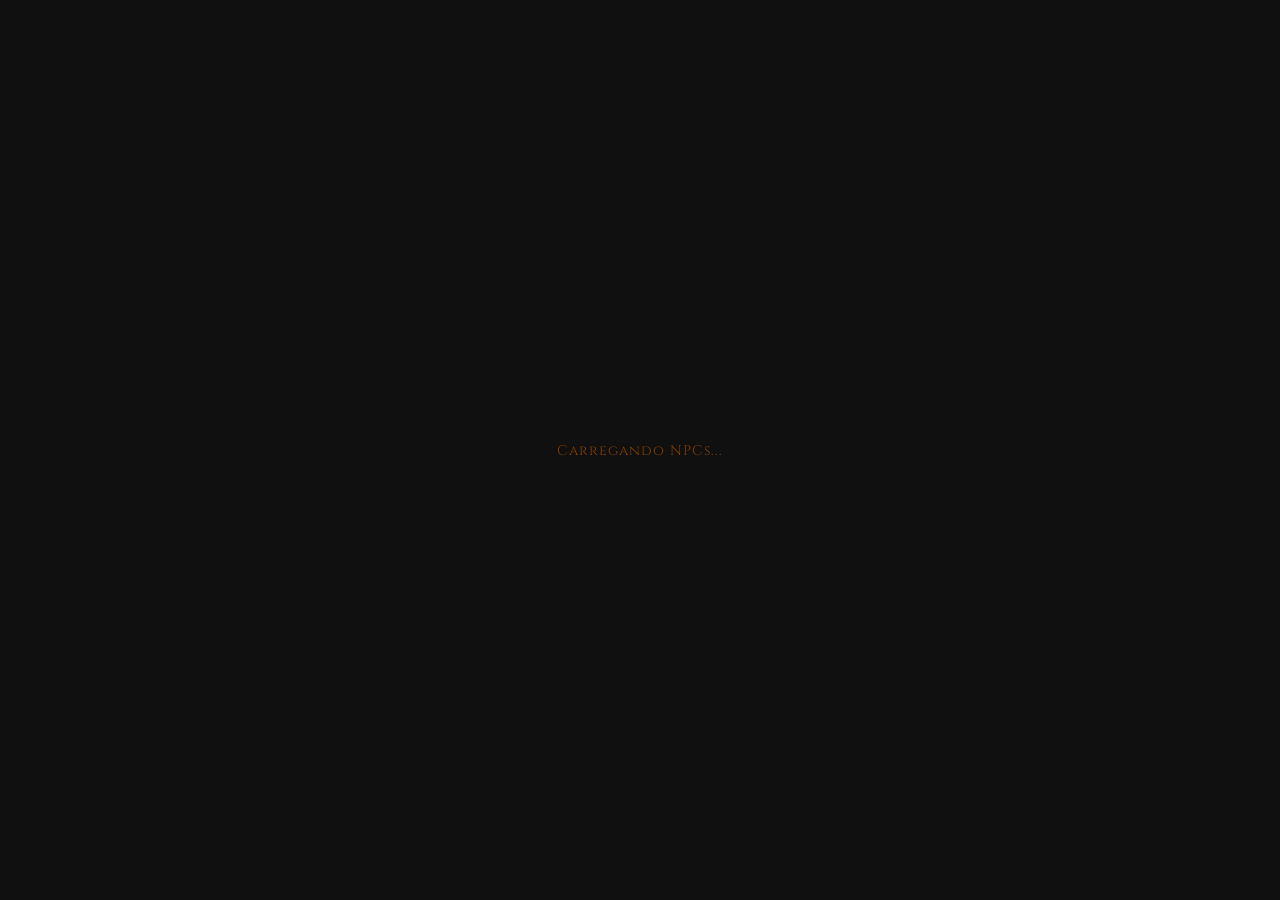
==== npcs.html @ df0799cd "Update npcs.html" ====
<!DOCTYPE html>
<html lang="pt-BR">
<head>
<meta charset="UTF-8">
<meta name="viewport" content="width=device-width, initial-scale=1.0">
<title>NPCs — RPG</title>
<link rel="preconnect" href="https://fonts.googleapis.com">
<link href="https://fonts.googleapis.com/css2?family=Cinzel:wght@400;600&family=Crimson+Text:ital,wght@0,400;0,600;1,400&display=swap" rel="stylesheet">
<style>
  *, *::before, *::after { box-sizing: border-box; margin: 0; padding: 0; }
  :root {
    --bg: #101010; --bg2: #150f0c; --bg3: #16110b;
    --border: #382c20; --border2: #683603;
    --gold: #180c09; --gold2: #351d12; --gold-dim: #803f03;
    --text: #ffffff; --text2: #804019; --text3: #ffffff;
    --red: #8b4b20; --red2: #8d4209; --radius: 6px;
  }
  body { font-family: 'Crimson Text', Georgia, serif; background: var(--bg); color: var(--text); min-height: 100vh; font-size: 16px; line-height: 1.5; }
  ::-webkit-scrollbar { width: 6px; }
  ::-webkit-scrollbar-track { background: var(--bg2); }
  ::-webkit-scrollbar-thumb { background: var(--gold-dim); border-radius: 3px; }
  input, textarea, select {
    font-family: 'Crimson Text', Georgia, serif; font-size: 15px; color: var(--text);
    background: var(--bg2); border: 1px solid var(--border); border-radius: var(--radius);
    padding: 6px 10px; width: 100%; transition: border-color 0.2s;
  }
  input:focus, textarea:focus, select:focus { outline: none; border-color: var(--gold-dim); background: var(--bg3); }
  input[type="number"] { -moz-appearance: textfield; }
  input[type="number"]::-webkit-inner-spin-button { opacity: 0.3; }
  select option { background: #2a201a; }

  body.readonly input, body.readonly textarea, body.readonly select {
    opacity: 0.85; background: var(--bg); border-color: var(--border); cursor: text;
    user-select: text; -webkit-user-select: text;
  }
  body.readonly .btn-add, body.readonly .btn-danger, body.readonly .perk-remove,
  body.readonly #addExtraBtn, body.readonly .new-btn, body.readonly .group-actions, body.readonly .foto-actions { display: none !important; }
  .readonly-badge {
    display: none; background: #2a180a; border: 1px solid var(--gold-dim);
    color: var(--gold-dim); font-family: 'Cinzel', serif; font-size: 11px;
    letter-spacing: 0.5px; padding: 4px 10px; border-radius: var(--radius);
  }
  body.readonly .readonly-badge { display: inline-block; }

  button {
    font-family: 'Crimson Text', Georgia, serif; cursor: pointer; border-radius: var(--radius);
    border: 1px solid var(--border2); background: transparent; color: var(--text2);
    padding: 7px 14px; font-size: 14px; transition: all 0.18s;
  }
  button:hover { background: var(--bg3); color: var(--gold2); border-color: var(--gold-dim); }
  button:active { transform: scale(0.97); }
  .btn-primary { background: var(--bg3); border-color: var(--gold-dim); color: var(--gold); font-family: 'Cinzel', serif; font-size: 13px; letter-spacing: 0.5px; }
  .btn-primary:hover { background: #2a1f18; color: var(--gold2); border-color: var(--gold); }
  .btn-icon { padding: 5px 9px; font-size: 15px; min-width: 30px; display: inline-flex; align-items: center; justify-content: center; }
  .btn-danger { color: var(--red2); border-color: transparent; }
  .btn-danger:hover { background: rgba(139, 71, 32, 0.15); border-color: var(--red); color: #1c100b; }
  .btn-add { border-style: dashed; border-color: var(--border2); color: var(--text3); font-size: 13px; width: 100%; padding: 6px; margin-top: 4px; }
  .btn-add:hover { color: var(--gold); border-color: var(--gold-dim); }
  .btn-logout { background: transparent; border-color: var(--border); color: var(--text3); font-size: 12px; padding: 5px 10px; }
  .btn-logout:hover { color: var(--red2); border-color: var(--red); background: rgba(32,32,139,0.1); }

  .screen { display: none; }
  .screen.active { display: block; }

  /* HOME */
  .home-header {
    display: flex; align-items: center; justify-content: space-between;
    margin-bottom: 1.5rem; padding-bottom: 1rem; border-bottom: 1px solid var(--border);
    gap: 10px; flex-wrap: wrap;
  }
  .home-title { font-family: 'Cinzel', serif; font-size: 20px; color: var(--gold); letter-spacing: 1px; }
  .home-actions { display: flex; gap: 8px; align-items: center; flex-wrap: wrap; }

  /* GRUPOS */
  .grupos-wrap { display: flex; flex-direction: column; gap: 16px; }
  .grupo-block { background: var(--bg2); border: 1px solid var(--border); border-radius: var(--radius); overflow: hidden; }
  .grupo-header {
    display: flex; align-items: center; justify-content: space-between;
    padding: 10px 14px; border-bottom: 1px solid var(--border);
    background: var(--bg3); cursor: pointer; gap: 8px;
  }
  .grupo-header:hover { border-color: var(--border2); }
  .grupo-titulo { font-family: 'Cinzel', serif; font-size: 13px; color: var(--gold-dim); letter-spacing: 0.6px; }
  .grupo-count { font-size: 12px; color: var(--text3); font-style: italic; }
  .grupo-actions { display: flex; gap: 4px; }
  .grupo-chevron { font-size: 12px; color: var(--text3); transition: transform 0.2s; margin-left: 4px; }
  .grupo-chevron.open { transform: rotate(180deg); }
  .grupo-body { display: none; padding: 8px; }
  .grupo-body.open { display: block; }

  .ficha-list { display: flex; flex-direction: column; gap: 6px; }
  .ficha-item {
    display: flex; align-items: center; justify-content: space-between;
    padding: 10px 12px; background: var(--bg); border: 1px solid var(--border);
    border-radius: var(--radius); transition: border-color 0.2s;
  }
  .ficha-item:hover { border-color: var(--border2); }
  .ficha-item-left { display: flex; align-items: center; gap: 10px; }
  .ficha-avatar {
    width: 36px; height: 36px; border-radius: 50%; background: var(--bg3);
    border: 1px solid var(--border2); display: flex; align-items: center; justify-content: center;
    font-family: 'Cinzel', serif; font-size: 13px; color: var(--gold-dim); flex-shrink: 0;
  }
  .ficha-name { font-size: 15px; font-weight: 600; color: var(--text); }
  .ficha-meta { font-size: 12px; color: var(--text3); margin-top: 1px; }
  .ficha-actions { display: flex; gap: 4px; }

  .empty-state { text-align: center; padding: 3rem 1rem; color: var(--text3); font-style: italic; font-size: 15px; }
  .empty-icon { font-size: 36px; margin-bottom: 0.75rem; opacity: 0.3; }
  .grupo-empty { text-align: center; padding: 1rem; color: var(--text3); font-style: italic; font-size: 13px; }

  /* ADD NPC AO GRUPO */
  .btn-add-npc { border-style: dashed; border-color: var(--border2); color: var(--text3); font-size: 12px; width: 100%; padding: 5px; margin-top: 6px; }
  .btn-add-npc:hover { color: var(--gold); border-color: var(--gold-dim); }

  /* MODAL GRUPO */
  .modal-overlay {
    display: none; position: fixed; inset: 0; background: rgba(0,0,0,0.7);
    z-index: 1000; align-items: center; justify-content: center; padding: 1rem;
  }
  .modal-overlay.open { display: flex; }
  .modal-box {
    background: var(--bg2); border: 1px solid var(--border2); border-radius: var(--radius);
    padding: 20px; width: 100%; max-width: 360px;
  }
  .modal-title { font-family: 'Cinzel', serif; font-size: 14px; color: var(--gold); margin-bottom: 14px; letter-spacing: 0.5px; }
  .modal-actions { display: flex; gap: 8px; margin-top: 14px; justify-content: flex-end; }

  /* EDITOR */
  .editor-wrap { padding: 1.25rem; max-width: 700px; margin: 0 auto; }
  .editor-header { display: flex; align-items: center; gap: 10px; margin-bottom: 1.25rem; padding-bottom: 0.875rem; border-bottom: 1px solid var(--border); }
  .editor-title { font-family: 'Cinzel', serif; font-size: 16px; color: var(--gold); letter-spacing: 0.5px; }
  .page-tabs { display: flex; gap: 6px; flex-wrap: wrap; margin: 0 0 1.25rem; }
  .page-tab {
    flex: 1; min-width: 70px; text-align: center;
    padding: 8px 6px; font-family: 'Cinzel', serif; font-size: 11px;
    letter-spacing: 0.4px; color: var(--text3); background: var(--bg2);
    border: 1px solid var(--border); border-radius: var(--radius);
    cursor: pointer; transition: all 0.18s;
  }
  .page-tab:hover { border-color: var(--gold-dim); color: var(--gold); }
  .page-tab.active { background: var(--bg3); border-color: var(--gold-dim); color: var(--gold); }

  .foto-wrap { display: flex; align-items: center; gap: 14px; margin-bottom: 14px; }
  .foto-preview {
    width: 76px; height: 76px; border-radius: 50%; flex-shrink: 0;
    background: var(--bg2); border: 1px solid var(--border2);
    display: flex; align-items: center; justify-content: center;
    overflow: hidden; font-size: 26px; color: var(--gold-dim);
  }
  .foto-preview img { width: 100%; height: 100%; object-fit: cover; }
  .foto-actions { display: flex; flex-direction: column; gap: 6px; flex: 1; }
  .foto-btn-row { display: flex; gap: 6px; }
  .foto-btn-row button { flex: 1; font-size: 12px; padding: 6px 8px; }
  .page-dot.active { background: var(--gold-dim); border-color: var(--gold); }
  .field-group { display: flex; flex-direction: column; gap: 4px; }
  .field-label { font-family: 'Cinzel', serif; font-size: 10px; color: var(--text3); letter-spacing: 0.8px; text-transform: uppercase; }
  .grid-2 { display: grid; grid-template-columns: 1fr 1fr; gap: 10px; margin-bottom: 10px; }
  .grid-3 { display: grid; grid-template-columns: 1fr 1fr 1fr; gap: 10px; margin-bottom: 10px; }
  .grid-4 { display: grid; grid-template-columns: 1fr 1fr 1fr 1fr; gap: 10px; margin-bottom: 10px; }
  .full-width { grid-column: 1 / -1; }
  .section-divider { display: flex; align-items: center; gap: 10px; margin: 14px 0 10px; color: var(--gold-dim); font-family: 'Cinzel', serif; font-size: 11px; letter-spacing: 0.8px; }
  .section-divider::before, .section-divider::after { content: ''; flex: 1; height: 1px; background: var(--border); }
  .vida-stack { display: flex; flex-direction: column; gap: 5px; margin-bottom: 10px; }
  .extra-fields { display: flex; flex-direction: column; gap: 6px; margin-bottom: 8px; }
  .extra-row { display: flex; gap: 6px; align-items: center; }
  .extra-row input { flex: 1; }
  .nav-footer { display: flex; justify-content: space-between; align-items: center; margin-top: 1.25rem; padding-top: 1rem; border-top: 1px solid var(--border); }
  .card-section { background: var(--bg2); border: 1px solid var(--border); border-radius: var(--radius); padding: 14px; margin-bottom: 12px; }
  .card-section-header { display: flex; align-items: center; justify-content: space-between; margin-bottom: 10px; }
  .card-section-title { font-family: 'Cinzel', serif; font-size: 12px; color: var(--gold-dim); letter-spacing: 0.6px; }
  .perk-list { display: flex; flex-direction: column; gap: 6px; }
  .perk-item { display: flex; gap: 6px; align-items: center; }
  .perk-item input { flex: 1; }
  .perk-remove { padding: 3px 7px; color: var(--red2); background: transparent; border: 1px solid transparent; border-radius: var(--radius); font-size: 16px; line-height: 1; }
  .perk-remove:hover { background: rgba(139, 94, 32, 0.15); border-color: var(--red); }
  .table-wrap { overflow-x: auto; margin-bottom: 8px; }
  table { width: 100%; border-collapse: collapse; font-size: 14px; }
  thead th { font-family: 'Cinzel', serif; font-size: 10px; color: var(--text3); letter-spacing: 0.7px; text-align: left; padding: 6px 8px; border-bottom: 1px solid var(--border); background: var(--bg2); }
  tbody tr { border-bottom: 1px solid var(--border); transition: background 0.15s; }
  tbody tr:last-child { border-bottom: none; }
  tbody tr:hover { background: var(--bg3); }
  tbody td { padding: 3px 4px; }
  tbody td input, tbody td textarea {
    border: none; background: transparent; font-size: 14px; padding: 8px 6px; border-radius: 4px;
    font-family: 'Crimson Text', Georgia, serif; width: 100%; resize: vertical;
    min-height: 44px; line-height: 1.4;
  }
  tbody td input:focus, tbody td textarea:focus { background: var(--bg3); border: 1px solid var(--border2); }
  tbody td { padding: 4px; vertical-align: top; }
  tbody td:last-child { width: 36px; text-align: center; }

  #toast { position: fixed; bottom: 24px; right: 24px; background: var(--bg3); border: 1px solid var(--gold-dim); color: var(--gold); font-family: 'Cinzel', serif; font-size: 13px; letter-spacing: 0.5px; padding: 10px 18px; border-radius: var(--radius); opacity: 0; pointer-events: none; transition: opacity 0.3s; z-index: 9999; }
  .loading-overlay { position: fixed; inset: 0; background: var(--bg); display: flex; align-items: center; justify-content: center; font-family: 'Cinzel', serif; color: var(--gold-dim); font-size: 14px; letter-spacing: 1px; z-index: 9998; }

  @media (max-width: 500px) {
    .grid-3 { grid-template-columns: 1fr 1fr; }
    .grid-4 { grid-template-columns: 1fr 1fr; }
  }
</style>
</head>
<body>

<div class="loading-overlay" id="loadingOverlay">Carregando NPCs...</div>

<!-- MODAL: novo grupo -->
<div class="modal-overlay" id="modalGrupo">
  <div class="modal-box">
    <div class="modal-title" id="modalGrupoTitulo">Novo Grupo</div>
    <div class="field-group">
      <label class="field-label">Nome do grupo</label>
      <input type="text" id="inputNomeGrupo" placeholder="Ex: NPCs do Norte">
    </div>
    <div class="modal-actions">
      <button onclick="fecharModalGrupo()">Cancelar</button>
      <button class="btn-primary" onclick="salvarGrupo()">Salvar</button>
    </div>
  </div>
</div>

<!-- MODAL: escolher grupo ao adicionar NPC -->
<div class="modal-overlay" id="modalEscolherGrupo">
  <div class="modal-box">
    <div class="modal-title">Adicionar NPC ao grupo</div>
    <div class="field-group" style="margin-bottom:10px">
      <label class="field-label">Grupo</label>
      <select id="selectGrupoNpc"></select>
    </div>
    <div class="modal-actions">
      <button onclick="fecharModalEscolherGrupo()">Cancelar</button>
      <button class="btn-primary" onclick="confirmarAdicionarNpc()">Confirmar</button>
    </div>
  </div>
</div>

<!-- MODAL: mover NPC de grupo -->
<div class="modal-overlay" id="modalMover">
  <div class="modal-box">
    <div class="modal-title">Mover NPC de Grupo</div>
    <p style="font-size:14px;color:var(--text3);margin-bottom:12px">
      Mover <strong id="nomeNpcMover"></strong> para:
    </p>
    <div>
      <label class="field-label">Novo grupo</label>
      <select id="selectGrupoMover"></select>
    </div>
    <div class="modal-actions">
      <button onclick="fecharModalMover()">Cancelar</button>
      <button class="btn-primary" onclick="confirmarMover()">↗ Mover</button>
    </div>
  </div>
</div>

<!-- HOME -->
<div id="home" class="screen">
  <div style="max-width:700px;margin:0 auto;padding:1.5rem">
    <div class="home-header">
      <div class="home-title">👥 NPCs</div>
      <div class="home-actions">
        <span class="readonly-badge">👁 Somente leitura</span>
        <button class="btn-primary new-btn" onclick="abrirModalNovoGrupo()">+ Novo Grupo</button>
        <button class="btn-logout" onclick="window.location.href='index.html'">← Voltar</button>
      </div>
    </div>
    <div class="grupos-wrap" id="gruposWrap"></div>
    <div class="empty-state" id="emptyMsg">
      <div class="empty-icon">👤</div>
      Nenhum grupo ainda.<br>
      <span id="emptyHint"></span>
    </div>
  </div>
</div>

<!-- PAGE 1 -->
<div id="page1" class="screen">
  <div class="editor-wrap">
    <div class="editor-header">
      <button class="btn-icon" onclick="goHome()">←</button>
      <span class="editor-title">Dados do NPC</span>
      <span class="readonly-badge" style="margin-left:8px">👁 Leitura</span>
    </div>

    <div class="page-tabs">
      <div class="page-tab active" onclick="goPage(1)">📋 Dados</div>
      <div class="page-tab" onclick="goPage(2)">⭐ Perícias</div>
      <div class="page-tab" onclick="goPage(3)">🎒 Itens</div>
      <div class="page-tab" onclick="goPage(4)">✨ Habilidades</div>
    </div>

    <div class="foto-wrap">
      <div class="foto-preview" id="fotoPreview">👤</div>
      <div class="foto-actions">
        <label class="field-label">Foto do NPC</label>
        <div class="foto-btn-row">
          <button type="button" onclick="document.getElementById('f_foto_input').click()">📷 Escolher da galeria</button>
          <button type="button" class="btn-danger" onclick="removerFoto()">Remover</button>
        </div>
        <input type="file" id="f_foto_input" accept="image/*" style="display:none" onchange="onFotoSelecionada(event)">
      </div>
    </div>

    <div class="grid-2">
      <div class="field-group full-width"><label class="field-label">Nome</label><input type="text" id="f_nome" placeholder="Nome do NPC"></div>
    </div>
    <div class="grid-4">
      <div class="field-group"><label class="field-label">LVL</label><input type="number" id="f_lvl" placeholder="0"></div>
      <div class="field-group"><label class="field-label">Força</label><input type="number" id="f_forca" placeholder="0"></div>
      <div class="field-group"><label class="field-label">Resistência</label><input type="number" id="f_resist" placeholder="0"></div>
      <div class="field-group"><label class="field-label">Agilidade</label><input type="number" id="f_agilidade" placeholder="0"></div>
    </div>
    <div class="grid-3">
      <div class="field-group"><label class="field-label">Velocidade</label><input type="number" id="f_velocidade" placeholder="0"></div>
      <div class="field-group"><label class="field-label">QI</label><input type="number" id="f_qi" placeholder="0"></div>
      <div class="field-group"><label class="field-label">Stamina</label><input type="number" id="f_stamina" placeholder="0"></div>
    </div>
    <div class="section-divider">Vida e Energia</div>
    <div class="vida-stack">
      <input type="text" id="f_vida_txt1" placeholder="Vida — linha 1">
      <input type="text" id="f_vida_txt2" placeholder="Energia — linha 2">
    </div>
    <div class="grid-2">
      <div class="field-group"><label class="field-label">Sanidade</label><input type="text" id="f_sanidade"></div>
      <div class="field-group"><label class="field-label">Modificador</label><input type="text" id="f_modificador"></div>
    </div>
    <div class="grid-4">
      <div class="field-group"><label class="field-label">CA</label><input type="text" id="f_ca"></div>
      <div class="field-group"><label class="field-label">Vida (nº)</label><input type="number" id="f_vida_num" placeholder="0"></div>
      <div class="field-group"><label class="field-label">Combate</label><input type="number" id="f_combate" placeholder="0"></div>
      <div class="field-group"><label class="field-label">Caminho</label><input type="text" id="f_caminho"></div>
    </div>
    <div class="section-divider">Campos Extras</div>
    <div id="extraFields" class="extra-fields"></div>
    <button class="btn-add" id="addExtraBtn" onclick="addExtraField()">+ Adicionar campo</button>
    <div class="nav-footer">
      <span></span>
      <button class="btn-primary" onclick="goPage(2)">Próximo →</button>
    </div>
  </div>
</div>

<!-- PAGE 2 -->
<div id="page2" class="screen">
  <div class="editor-wrap">
    <div class="editor-header">
      <button class="btn-icon" onclick="goHome()">←</button>
      <span class="editor-title">Perícias e Classes</span>
      <span class="readonly-badge" style="margin-left:8px">👁 Leitura</span>
    </div>

    <div class="page-tabs">
      <div class="page-tab" onclick="goPage(1)">📋 Dados</div>
      <div class="page-tab active" onclick="goPage(2)">⭐ Perícias</div>
      <div class="page-tab" onclick="goPage(3)">🎒 Itens</div>
      <div class="page-tab" onclick="goPage(4)">✨ Habilidades</div>
    </div>
    <div class="card-section">
      <div class="card-section-title" style="margin-bottom:10px">Perícias e Classes</div>
      <div class="grid-2">
        <div class="field-group"><label class="field-label">Classe</label><input type="text" id="f_classe"></div>
        <div class="field-group"><label class="field-label">Classe 2</label><input type="text" id="f_classe2"></div>
      </div>
      <div class="grid-2">
        <div class="field-group"><label class="field-label">Perícia</label><input type="text" id="f_pericia"></div>
        <div class="field-group"><label class="field-label">Raça</label><input type="text" id="f_raca"></div>
      </div>
    </div>
    <div class="card-section">
      <div class="card-section-header">
        <span class="card-section-title">Perícias Especiais</span>
        <button class="btn-icon btn-add" style="width:auto;margin:0" onclick="addPerk('especiais')">+</button>
      </div>
      <div class="perk-list" id="especiais"></div>
    </div>
    <div class="card-section">
      <div class="card-section-header">
        <span class="card-section-title">Perícias Supremas</span>
        <button class="btn-icon btn-add" style="width:auto;margin:0" onclick="addPerk('supremas')">+</button>
      </div>
      <div class="perk-list" id="supremas"></div>
    </div>
    <div class="nav-footer">
      <button onclick="goPage(1)">← Anterior</button>
      <button class="btn-primary" onclick="goPage(3)">Próximo →</button>
    </div>
  </div>
</div>

<!-- PAGE 3 -->
<div id="page3" class="screen">
  <div class="editor-wrap">
    <div class="editor-header">
      <button class="btn-icon" onclick="goHome()">←</button>
      <span class="editor-title">Itens</span>
      <span class="readonly-badge" style="margin-left:8px">👁 Leitura</span>
    </div>

    <div class="page-tabs">
      <div class="page-tab" onclick="goPage(1)">📋 Dados</div>
      <div class="page-tab" onclick="goPage(2)">⭐ Perícias</div>
      <div class="page-tab active" onclick="goPage(3)">🎒 Itens</div>
      <div class="page-tab" onclick="goPage(4)">✨ Habilidades</div>
    </div>
    <div class="table-wrap">
      <table>
        <thead><tr><th style="width:35%">Nome</th><th style="width:15%">Qtd</th><th style="width:35%">Descrição</th><th></th></tr></thead>
        <tbody id="itensBody"></tbody>
      </table>
    </div>
    <button class="btn-add" onclick="addItem()">+ Adicionar item</button>
    <div class="nav-footer">
      <button onclick="goPage(2)">← Anterior</button>
      <button class="btn-primary" onclick="goPage(4)">Próximo →</button>
    </div>
  </div>
</div>

<!-- PAGE 4 -->
<div id="page4" class="screen">
  <div class="editor-wrap">
    <div class="editor-header">
      <button class="btn-icon" onclick="goHome()">←</button>
      <span class="editor-title">Habilidades</span>
      <span class="readonly-badge" style="margin-left:8px">👁 Leitura</span>
    </div>

    <div class="page-tabs">
      <div class="page-tab" onclick="goPage(1)">📋 Dados</div>
      <div class="page-tab" onclick="goPage(2)">⭐ Perícias</div>
      <div class="page-tab" onclick="goPage(3)">🎒 Itens</div>
      <div class="page-tab active" onclick="goPage(4)">✨ Habilidades</div>
    </div>
    <div class="table-wrap">
      <table>
        <thead><tr><th style="width:30%">Nome</th><th style="width:20%">Tipo</th><th style="width:35%">Efeito</th><th></th></tr></thead>
        <tbody id="habilidadesBody"></tbody>
      </table>
    </div>
    <button class="btn-add" onclick="addHabilidade()">+ Adicionar habilidade</button>
    <div class="nav-footer">
      <button onclick="goPage(3)">← Anterior</button>
      <button class="btn-primary" onclick="salvarFicha()">💾 Salvar NPC</button>
    </div>
  </div>
</div>

<div id="toast"></div>

<script type="module">
import { initializeApp } from "https://www.gstatic.com/firebasejs/10.12.0/firebase-app.js";
import { getDatabase, ref, set, get, remove, onValue, push } from "https://www.gstatic.com/firebasejs/10.12.0/firebase-database.js";

const firebaseConfig = {
  apiKey: "AIzaSyCEiRmGP4wGrfDwbbIadvrt1Ik56ecbKYk",
  authDomain: "path-of-stars.firebaseapp.com",
  databaseURL: "https://path-of-stars-default-rtdb.firebaseio.com",
  projectId: "path-of-stars",
  storageBucket: "path-of-stars.firebasestorage.app",
  messagingSenderId: "565088659888",
  appId: "1:565088659888:web:8ee544001aee376e9f0e75"
};

const app = initializeApp(firebaseConfig);
const db  = getDatabase(app);

const logado = sessionStorage.getItem("logado");
const tipo   = sessionStorage.getItem("tipo");
if (!logado) window.location.href = "login.html";
const isMestre = tipo === "mestre";
if (!isMestre) document.body.classList.add("readonly");

document.getElementById("emptyHint").textContent = isMestre
  ? 'Clique em "+ Novo Grupo" para começar.'
  : 'O mestre ainda não criou nenhum grupo.';

let grupos = {};   // { grupoId: { nome, npcs: { npcId: ficha } } }
let editingId  = null;
let editingGrupoId = null;
let pendingGrupoId = null; // para modal de escolha de grupo

function showScreen(id) {
  document.querySelectorAll('.screen').forEach(s => s.classList.remove('active'));
  document.getElementById(id).classList.add('active');
  window.scrollTo(0, 0);
}
function goHome() { editingId = null; editingGrupoId = null; showScreen('home'); renderHome(); }
function goPage(n) { showScreen('page' + n); }
function genId() { return '_' + Math.random().toString(36).slice(2, 9); }
function esc(s) { return String(s||'').replace(/&/g,'&amp;').replace(/</g,'&lt;').replace(/>/g,'&gt;').replace(/"/g,'&quot;'); }

window.goHome = goHome;
window.goPage = goPage;

function applyReadonly() {
  if (!isMestre) {
    document.querySelectorAll('input, textarea, select').forEach(el => {
      el.setAttribute('readonly', true);
      el.setAttribute('tabindex', '-1');
    });
  }
}

// ── FIREBASE ──
onValue(ref(db, 'npc_grupos'), snap => {
  grupos = snap.exists() ? snap.val() : {};
  renderHome();
});

// Migra NPCs antigos (que estavam em /npcs) para um grupo "Geral"
async function migrarNpcsAntigos() {
  const snapAntigo = await get(ref(db, 'npcs'));
  if (!snapAntigo.exists()) return;
  const snapGrupos = await get(ref(db, 'npc_grupos'));
  const jaTemGrupos = snapGrupos.exists();
  if (jaTemGrupos) return; // já migrou
  const npcsAntigos = snapAntigo.val();
  const grupoId = genId();
  await set(ref(db, 'npc_grupos/' + grupoId), {
    nome: 'Geral',
    npcs: npcsAntigos
  });
  // Remove os antigos
  await remove(ref(db, 'npcs'));
}

// ── GRUPOS ──
let editandoGrupoId = null;

function abrirModalNovoGrupo() {
  editandoGrupoId = null;
  document.getElementById('modalGrupoTitulo').textContent = 'Novo Grupo';
  document.getElementById('inputNomeGrupo').value = '';
  document.getElementById('modalGrupo').classList.add('open');
  setTimeout(() => document.getElementById('inputNomeGrupo').focus(), 100);
}
window.abrirModalNovoGrupo = abrirModalNovoGrupo;

function abrirModalEditarGrupo(grupoId) {
  editandoGrupoId = grupoId;
  document.getElementById('modalGrupoTitulo').textContent = 'Renomear Grupo';
  document.getElementById('inputNomeGrupo').value = grupos[grupoId]?.nome || '';
  document.getElementById('modalGrupo').classList.add('open');
  setTimeout(() => document.getElementById('inputNomeGrupo').focus(), 100);
}
window.abrirModalEditarGrupo = abrirModalEditarGrupo;

function fecharModalGrupo() {
  document.getElementById('modalGrupo').classList.remove('open');
  document.getElementById('inputNomeGrupo').value = '';
}
window.fecharModalGrupo = fecharModalGrupo;

async function salvarGrupo() {
  const nome = document.getElementById('inputNomeGrupo').value.trim();
  if (!nome) { showToast('Digite um nome!'); return; }
  if (editandoGrupoId) {
    await set(ref(db, 'npc_grupos/' + editandoGrupoId + '/nome'), nome);
    showToast('Grupo renomeado!');
  } else {
    const id = genId();
    await set(ref(db, 'npc_grupos/' + id), { nome, npcs: {} });
    showToast('Grupo criado!');
  }
  fecharModalGrupo();
}
window.salvarGrupo = salvarGrupo;

async function deletarGrupo(grupoId) {
  const g = grupos[grupoId];
  const qtd = Object.keys(g?.npcs || {}).length;
  const msg = qtd > 0
    ? `Excluir grupo "${g.nome}" e seus ${qtd} NPC(s)?`
    : `Excluir grupo "${g.nome}"?`;
  if (!confirm(msg)) return;
  await remove(ref(db, 'npc_grupos/' + grupoId));
  showToast('Grupo excluído!');
}
window.deletarGrupo = deletarGrupo;

function toggleGrupo(grupoId) {
  const body = document.getElementById('grupoBody_' + grupoId);
  const chev = document.getElementById('grupoChev_' + grupoId);
  body.classList.toggle('open');
  chev.classList.toggle('open');
}
window.toggleGrupo = toggleGrupo;

// ── MODAL ESCOLHER GRUPO (para novo NPC) ──
function abrirModalEscolherGrupo(grupoIdPreferido) {
  const sel = document.getElementById('selectGrupoNpc');
  sel.innerHTML = Object.entries(grupos).map(([id, g]) =>
    `<option value="${id}" ${id === grupoIdPreferido ? 'selected' : ''}>${esc(g.nome)}</option>`
  ).join('');
  pendingGrupoId = grupoIdPreferido;
  document.getElementById('modalEscolherGrupo').classList.add('open');
}
window.abrirModalEscolherGrupo = abrirModalEscolherGrupo;

function fecharModalEscolherGrupo() {
  document.getElementById('modalEscolherGrupo').classList.remove('open');
}
window.fecharModalEscolherGrupo = fecharModalEscolherGrupo;

function confirmarAdicionarNpc() {
  const grupoId = document.getElementById('selectGrupoNpc').value;
  fecharModalEscolherGrupo();
  addFicha(grupoId);
}
window.confirmarAdicionarNpc = confirmarAdicionarNpc;

// ── FICHAS ──
function addFicha(grupoId) {
  if (!isMestre) return;
  editingGrupoId = grupoId;
  editingId = genId();
  const f = {
    id: editingId, nome: 'Novo NPC', lvl: 1,
    forca: 0, resist: 0, agilidade: 0, velocidade: 0,
    vida_txt1: '', vida_txt2: '', sanidade: '', modificador: '',
    qi: 0, ca: '', vida_num: 0, combate: 0, caminho: '', stamina: 0,
    extraFields: [], classe: '', classe2: '', pericia: '', raca: '',
    especiais: [], supremas: [], itens: [], habilidades: []
  };
  loadFichaToForm(f);
  showScreen('page1');
}
window.addFicha = addFicha;

function editFicha(grupoId, npcId) {
  editingGrupoId = grupoId;
  editingId = npcId;
  const f = grupos[grupoId]?.npcs?.[npcId];
  if (!f) return;
  loadFichaToForm(f);
  showScreen('page1');
}
window.editFicha = editFicha;

async function deleteFicha(grupoId, npcId) {
  if (!isMestre) return;
  if (!confirm('Excluir este NPC?')) return;
  await remove(ref(db, 'npc_grupos/' + grupoId + '/npcs/' + npcId));
  showToast('NPC excluído!');
}
window.deleteFicha = deleteFicha;

function loadFichaToForm(f) {
  const v = (id, val) => { const el = document.getElementById(id); if (el) el.value = val ?? ''; };
  v('f_nome', f.nome); v('f_lvl', f.lvl); v('f_forca', f.forca);
  v('f_resist', f.resist); v('f_agilidade', f.agilidade); v('f_velocidade', f.velocidade);
  v('f_vida_txt1', f.vida_txt1); v('f_vida_txt2', f.vida_txt2);
  v('f_sanidade', f.sanidade); v('f_modificador', f.modificador);
  v('f_qi', f.qi); v('f_ca', f.ca); v('f_vida_num', f.vida_num);
  v('f_combate', f.combate); v('f_caminho', f.caminho); v('f_stamina', f.stamina);
  v('f_classe', f.classe); v('f_classe2', f.classe2);
  v('f_pericia', f.pericia); v('f_raca', f.raca);
  fotoAtual = f.foto || '';
  atualizarFotoPreview();
  const ef = document.getElementById('extraFields');
  ef.innerHTML = '';
  (f.extraFields || []).forEach(r => addExtraField(r));
  renderPerks('especiais', f.especiais || []);
  renderPerks('supremas', f.supremas || []);
  renderTableRows('itensBody', f.itens || [], ['nome','qtd','desc'], ['Nome','1','Descrição']);
  renderTableRows('habilidadesBody', f.habilidades || [], ['nome','tipo','efeito'], ['Nome','Tipo','Efeito']);
  applyReadonly();
}

// ── FOTO DO NPC ──
let fotoAtual = '';

function atualizarFotoPreview() {
  const prev = document.getElementById('fotoPreview');
  if (!prev) return;
  prev.innerHTML = fotoAtual ? `<img src="${fotoAtual}" alt="Foto">` : '👤';
}

function onFotoSelecionada(event) {
  const file = event.target.files[0];
  if (!file) return;
  if (file.size > 1.5 * 1024 * 1024) {
    showToast('Imagem muito grande! Use uma menor que 1.5MB.');
    event.target.value = '';
    return;
  }
  const reader = new FileReader();
  reader.onload = e => { fotoAtual = e.target.result; atualizarFotoPreview(); };
  reader.readAsDataURL(file);
}
window.onFotoSelecionada = onFotoSelecionada;

function removerFoto() {
  fotoAtual = '';
  atualizarFotoPreview();
  const input = document.getElementById('f_foto_input');
  if (input) input.value = '';
}
window.removerFoto = removerFoto;

function readFichaFromForm() {
  const v = id => (document.getElementById(id) || {}).value || '';
  const extraFields = [];
  document.querySelectorAll('#extraFields .extra-row').forEach(row => {
    extraFields.push([...row.querySelectorAll('input')].map(i => i.value));
  });
  const especiais = [...document.querySelectorAll('#especiais input')].map(i => i.value);
  const supremas  = [...document.querySelectorAll('#supremas input')].map(i => i.value);
  const itens = [...document.querySelectorAll('#itensBody tr')].map(tr => {
    const ins = tr.querySelectorAll('input, textarea');
    return { nome: ins[0]?.value||'', qtd: ins[1]?.value||'', desc: ins[2]?.value||'' };
  });
  const habilidades = [...document.querySelectorAll('#habilidadesBody tr')].map(tr => {
    const ins = tr.querySelectorAll('input, textarea');
    return { nome: ins[0]?.value||'', tipo: ins[1]?.value||'', efeito: ins[2]?.value||'' };
  });
  return {
    id: editingId,
    nome: v('f_nome')||'Sem nome', lvl: +v('f_lvl'), forca: +v('f_forca'),
    resist: +v('f_resist'), agilidade: +v('f_agilidade'), velocidade: +v('f_velocidade'),
    vida_txt1: v('f_vida_txt1'), vida_txt2: v('f_vida_txt2'),
    sanidade: v('f_sanidade'), modificador: v('f_modificador'),
    qi: +v('f_qi'), ca: v('f_ca'), vida_num: +v('f_vida_num'),
    combate: +v('f_combate'), caminho: v('f_caminho'), stamina: +v('f_stamina'),
    extraFields, classe: v('f_classe'), classe2: v('f_classe2'),
    pericia: v('f_pericia'), raca: v('f_raca'),
    especiais, supremas, itens, habilidades,
    foto: fotoAtual || ''
  };
}

async function salvarFicha() {
  if (!isMestre) return;
  const data = readFichaFromForm();
  await set(ref(db, 'npc_grupos/' + editingGrupoId + '/npcs/' + data.id), data);
  showToast('NPC salvo!');
  goHome();
}
window.salvarFicha = salvarFicha;

// ── RENDER HOME ──
function renderHome() {
  const wrap  = document.getElementById('gruposWrap');
  const empty = document.getElementById('emptyMsg');
  const ids   = Object.keys(grupos);
  if (!ids.length) { wrap.innerHTML = ''; empty.style.display = 'block'; return; }
  empty.style.display = 'none';

  wrap.innerHTML = ids.map(grupoId => {
    const g = grupos[grupoId];
    const npcs = g.npcs ? Object.values(g.npcs) : [];
    const addBtn = isMestre
      ? `<button class="btn-icon btn-add" style="width:auto;margin:0;border-style:solid" onclick="event.stopPropagation();abrirModalEscolherGrupo('${grupoId}')" title="Novo NPC">+</button>
         <button class="btn-icon" onclick="event.stopPropagation();abrirModalEditarGrupo('${grupoId}')" title="Renomear">✏️</button>
         <button class="btn-icon btn-danger" onclick="event.stopPropagation();deletarGrupo('${grupoId}')" title="Excluir grupo">🗑</button>`
      : '';

    const npcRows = npcs.length
      ? npcs.map(f => {
          const initials = (f.nome||'?').split(' ').map(w=>w[0]).slice(0,2).join('').toUpperCase();
          const editBtn = isMestre
            ? `<button class="btn-icon" onclick="editFicha('${grupoId}','${f.id}')" title="Editar">✏️</button>`
            : `<button class="btn-icon" onclick="editFicha('${grupoId}','${f.id}')" title="Ver">👁</button>`;
          const moveBtn = isMestre
            ? `<button class="btn-icon" onclick="abrirModalMover('${grupoId}','${f.id}')" title="Mover de grupo" style="color:var(--gold-dim);border-color:transparent">↗</button>`
            : '';
          const delBtn = isMestre
            ? `<button class="btn-icon btn-danger" onclick="deleteFicha('${grupoId}','${f.id}')" title="Excluir">🗑</button>`
            : '';
          const avatarContent = f.foto ? `<img src="${f.foto}" alt="" style="width:100%;height:100%;object-fit:cover;border-radius:50%">` : esc(initials);
          return `<div class="ficha-item">
            <div class="ficha-item-left">
              <div class="ficha-avatar">${avatarContent}</div>
              <div>
                <div class="ficha-name">${esc(f.nome)}</div>
                <div class="ficha-meta">LVL ${f.lvl||0}${f.caminho?' · '+esc(f.caminho):''}${f.raca?' · '+esc(f.raca):''}</div>
              </div>
            </div>
            <div class="ficha-actions">${editBtn}${moveBtn}${delBtn}</div>
          </div>`;
        }).join('')
      : '<div class="grupo-empty">Nenhum NPC neste grupo.</div>';

    const addNpcBtn = isMestre
      ? `<button class="btn-add btn-add-npc" onclick="addFicha('${grupoId}')">+ Novo NPC neste grupo</button>`
      : '';

    return `<div class="grupo-block">
      <div class="grupo-header" onclick="toggleGrupo('${grupoId}')">
        <div style="display:flex;align-items:center;gap:8px">
          <span class="grupo-titulo">${esc(g.nome)}</span>
          <span class="grupo-count">${npcs.length} NPC${npcs.length !== 1 ? 's' : ''}</span>
        </div>
        <div style="display:flex;align-items:center;gap:4px">
          <div class="grupo-actions">${addBtn}</div>
          <span class="grupo-chevron" id="grupoChev_${grupoId}">▼</span>
        </div>
      </div>
      <div class="grupo-body open" id="grupoBody_${grupoId}">
        <div class="ficha-list">${npcRows}</div>
        ${addNpcBtn}
      </div>
    </div>`;
  }).join('');
}

// ── HELPERS ──
function addExtraField(vals) {
  const row = document.createElement('div');
  row.className = 'extra-row';
  row.innerHTML = `
    <input type="text" placeholder="Campo" value="${esc(vals ? vals[0] : '')}">
    <input type="text" placeholder="Valor" value="${esc(vals ? vals[1] : '')}">
    <button class="btn-icon btn-danger" onclick="this.parentElement.remove()">×</button>`;
  document.getElementById('extraFields').appendChild(row);
}
window.addExtraField = addExtraField;

function addPerk(listId) {
  const list = document.getElementById(listId);
  const item = document.createElement('div');
  item.className = 'perk-item';
  item.innerHTML = `<input type="text" placeholder="Descreva a perícia..."><button class="perk-remove" onclick="this.parentElement.remove()">×</button>`;
  list.appendChild(item);
}
window.addPerk = addPerk;

function renderPerks(listId, vals) {
  const list = document.getElementById(listId);
  list.innerHTML = '';
  vals.forEach(v => {
    const item = document.createElement('div');
    item.className = 'perk-item';
    item.innerHTML = `<input type="text" value="${esc(v)}" placeholder="Descreva a perícia..."><button class="perk-remove" onclick="this.parentElement.remove()">×</button>`;
    list.appendChild(item);
  });
}

function addItem() {
  const tr = document.createElement('tr');
  tr.innerHTML = `<td><textarea rows="2" placeholder="Nome do item"></textarea></td><td><input type="text" placeholder="1"></td><td><textarea rows="2" placeholder="Descrição"></textarea></td><td><button class="btn-icon btn-danger" onclick="this.closest('tr').remove()">×</button></td>`;
  document.getElementById('itensBody').appendChild(tr);
}
window.addItem = addItem;

function addHabilidade() {
  const tr = document.createElement('tr');
  tr.innerHTML = `<td><textarea rows="2" placeholder="Nome"></textarea></td><td><textarea rows="2" placeholder="Tipo"></textarea></td><td><textarea rows="2" placeholder="Efeito / descrição"></textarea></td><td><button class="btn-icon btn-danger" onclick="this.closest('tr').remove()">×</button></td>`;
  document.getElementById('habilidadesBody').appendChild(tr);
}
window.addHabilidade = addHabilidade;

function renderTableRows(tbodyId, rows, keys, placeholders) {
  const tbody = document.getElementById(tbodyId);
  tbody.innerHTML = '';
  rows.forEach(r => {
    const tr = document.createElement('tr');
    tr.innerHTML = keys.map((k,i) => `<td><textarea rows="2" placeholder="${placeholders[i]}">${esc(r[k]||'')}</textarea></td>`).join('') +
      `<td><button class="btn-icon btn-danger" onclick="this.closest('tr').remove()">×</button></td>`;
    tbody.appendChild(tr);
  });
}

// ── MOVER NPC ENTRE GRUPOS ──
let _moverGrupoId = null;
let _moverNpcId   = null;

function abrirModalMover(grupoId, npcId) {
  const f = grupos[grupoId]?.npcs?.[npcId];
  if (!f) return;
  _moverGrupoId = grupoId;
  _moverNpcId   = npcId;

  // Popula select com outros grupos
  const outros = Object.entries(grupos).filter(([id]) => id !== grupoId);
  if (!outros.length) { showToast('Não há outros grupos para mover!'); return; }

  document.getElementById('nomeNpcMover').textContent = f.nome;
  document.getElementById('selectGrupoMover').innerHTML = outros
    .map(([id, g]) => `<option value="${id}">${esc(g.nome)}</option>`)
    .join('');
  document.getElementById('modalMover').classList.add('open');
}
window.abrirModalMover = abrirModalMover;

function fecharModalMover() {
  document.getElementById('modalMover').classList.remove('open');
  _moverGrupoId = null;
  _moverNpcId   = null;
}
window.fecharModalMover = fecharModalMover;

async function confirmarMover() {
  if (!_moverGrupoId || !_moverNpcId) return;
  const novoGrupoId = document.getElementById('selectGrupoMover').value;
  const f = grupos[_moverGrupoId]?.npcs?.[_moverNpcId];
  if (!f) return;

  // Copia pro novo grupo
  await set(ref(db, 'npc_grupos/' + novoGrupoId + '/npcs/' + f.id), f);
  // Remove do grupo antigo
  await remove(ref(db, 'npc_grupos/' + _moverGrupoId + '/npcs/' + f.id));

  showToast(f.nome + ' movido para ' + grupos[novoGrupoId].nome + '!');
  fecharModalMover();
}
window.confirmarMover = confirmarMover;

function showToast(msg) {
  const t = document.getElementById('toast');
  t.textContent = msg;
  t.style.opacity = '1';
  clearTimeout(t._timer);
  t._timer = setTimeout(() => t.style.opacity = '0', 2200);
}

// Fecha modal mover ao clicar fora
document.getElementById('modalMover').addEventListener('click', e => { if (e.target === e.currentTarget) fecharModalMover(); });

// Fecha modal ao clicar fora
document.getElementById('modalGrupo').addEventListener('click', e => { if (e.target === e.currentTarget) fecharModalGrupo(); });
document.getElementById('modalEscolherGrupo').addEventListener('click', e => { if (e.target === e.currentTarget) fecharModalEscolherGrupo(); });
document.addEventListener('keydown', e => { if (e.key === 'Enter' && document.getElementById('modalGrupo').classList.contains('open')) salvarGrupo(); });

// ── INIT ──
// Esconde overlay e mostra home imediatamente
// onValue já vai popular os grupos quando chegar
document.getElementById('loadingOverlay').style.display = 'none';
showScreen('home');

// Migração de NPCs antigos roda em background
migrarNpcsAntigos();
</script>
</body>
</html>
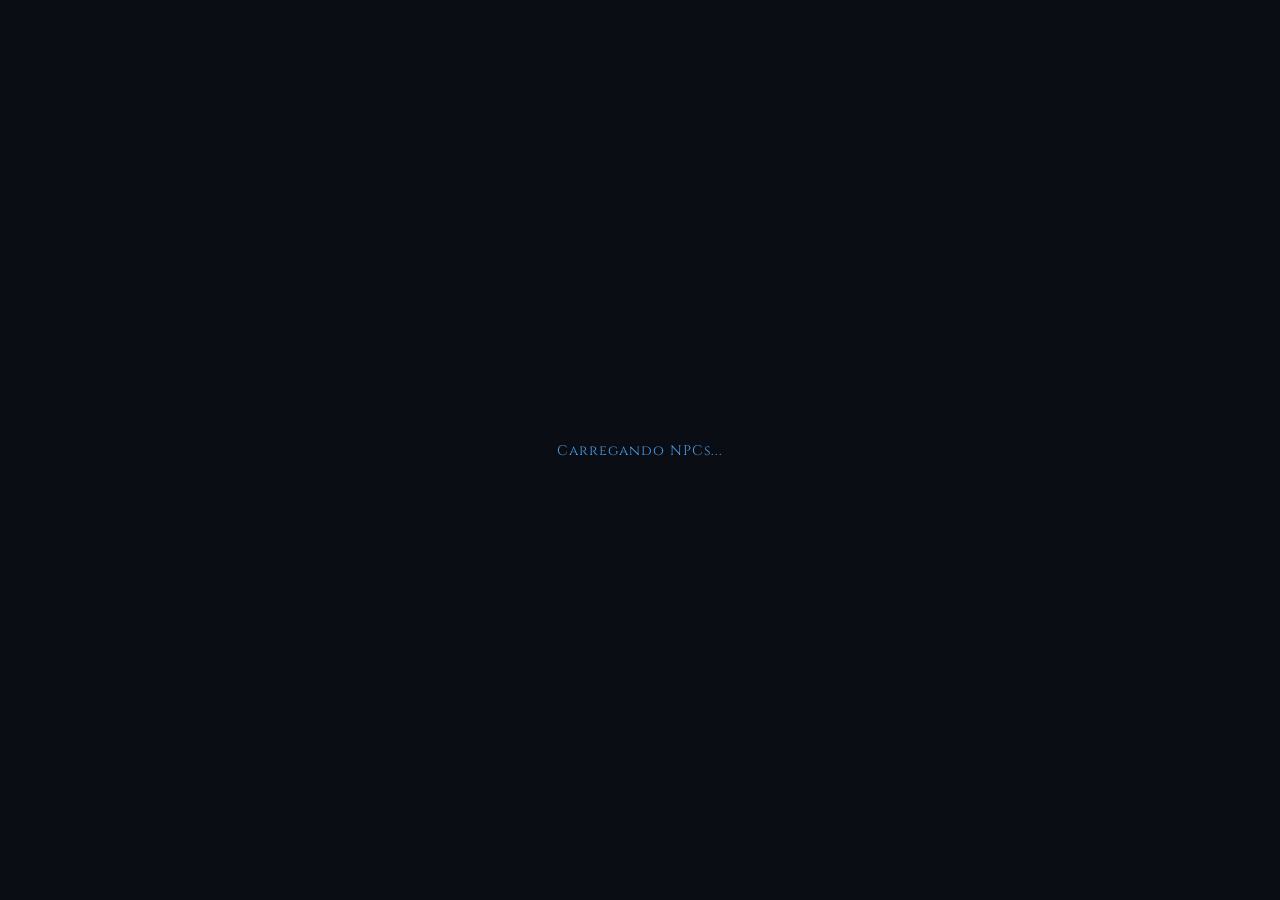
==== commit bd3b66bc: "Update npcs.html" ====
--- a/npcs.html
+++ b/npcs.html
@@ -9,11 +9,11 @@
 <style>
   *, *::before, *::after { box-sizing: border-box; margin: 0; padding: 0; }
   :root {
-    --bg: #101010; --bg2: #150f0c; --bg3: #16110b;
-    --border: #382c20; --border2: #683603;
-    --gold: #180c09; --gold2: #351d12; --gold-dim: #803f03;
-    --text: #ffffff; --text2: #804019; --text3: #ffffff;
-    --red: #8b4b20; --red2: #8d4209; --radius: 6px;
+    --bg: #0a0e14; --bg2: #0c1420; --bg3: #0d1a2b;
+    --border: #1e3a5f; --border2: #2c6bb0;
+    --gold: #0e1824; --gold2: #16324f; --gold-dim: #4a9eeb;
+    --text: #ffffff; --text2: #4a90c4; --text3: #ffffff;
+    --red: #b04a4a; --red2: #c25555; --radius: 6px;
   }
   body { font-family: 'Crimson Text', Georgia, serif; background: var(--bg); color: var(--text); min-height: 100vh; font-size: 16px; line-height: 1.5; }
   ::-webkit-scrollbar { width: 6px; }
@@ -27,7 +27,7 @@
   input:focus, textarea:focus, select:focus { outline: none; border-color: var(--gold-dim); background: var(--bg3); }
   input[type="number"] { -moz-appearance: textfield; }
   input[type="number"]::-webkit-inner-spin-button { opacity: 0.3; }
-  select option { background: #2a201a; }
+  select option { background: #16243a; }
 
   body.readonly input, body.readonly textarea, body.readonly select {
     opacity: 0.85; background: var(--bg); border-color: var(--border); cursor: text;
@@ -36,7 +36,7 @@
   body.readonly .btn-add, body.readonly .btn-danger, body.readonly .perk-remove,
   body.readonly #addExtraBtn, body.readonly .new-btn, body.readonly .group-actions, body.readonly .foto-actions { display: none !important; }
   .readonly-badge {
-    display: none; background: #2a180a; border: 1px solid var(--gold-dim);
+    display: none; background: #0f2740; border: 1px solid var(--gold-dim);
     color: var(--gold-dim); font-family: 'Cinzel', serif; font-size: 11px;
     letter-spacing: 0.5px; padding: 4px 10px; border-radius: var(--radius);
   }
@@ -50,10 +50,10 @@
   button:hover { background: var(--bg3); color: var(--gold2); border-color: var(--gold-dim); }
   button:active { transform: scale(0.97); }
   .btn-primary { background: var(--bg3); border-color: var(--gold-dim); color: var(--gold); font-family: 'Cinzel', serif; font-size: 13px; letter-spacing: 0.5px; }
-  .btn-primary:hover { background: #2a1f18; color: var(--gold2); border-color: var(--gold); }
+  .btn-primary:hover { background: #182e46; color: var(--gold2); border-color: var(--gold); }
   .btn-icon { padding: 5px 9px; font-size: 15px; min-width: 30px; display: inline-flex; align-items: center; justify-content: center; }
   .btn-danger { color: var(--red2); border-color: transparent; }
-  .btn-danger:hover { background: rgba(139, 71, 32, 0.15); border-color: var(--red); color: #1c100b; }
+  .btn-danger:hover { background: rgba(178, 74, 74, 0.15); border-color: var(--red); color: #1c100b; }
   .btn-add { border-style: dashed; border-color: var(--border2); color: var(--text3); font-size: 13px; width: 100%; padding: 6px; margin-top: 4px; }
   .btn-add:hover { color: var(--gold); border-color: var(--gold-dim); }
   .btn-logout { background: transparent; border-color: var(--border); color: var(--text3); font-size: 12px; padding: 5px 10px; }
@@ -173,7 +173,7 @@
   .perk-item { display: flex; gap: 6px; align-items: center; }
   .perk-item input { flex: 1; }
   .perk-remove { padding: 3px 7px; color: var(--red2); background: transparent; border: 1px solid transparent; border-radius: var(--radius); font-size: 16px; line-height: 1; }
-  .perk-remove:hover { background: rgba(139, 94, 32, 0.15); border-color: var(--red); }
+  .perk-remove:hover { background: rgba(178, 94, 94, 0.15); border-color: var(--red); }
   .table-wrap { overflow-x: auto; margin-bottom: 8px; }
   table { width: 100%; border-collapse: collapse; font-size: 14px; }
   thead th { font-family: 'Cinzel', serif; font-size: 10px; color: var(--text3); letter-spacing: 0.7px; text-align: left; padding: 6px 8px; border-bottom: 1px solid var(--border); background: var(--bg2); }
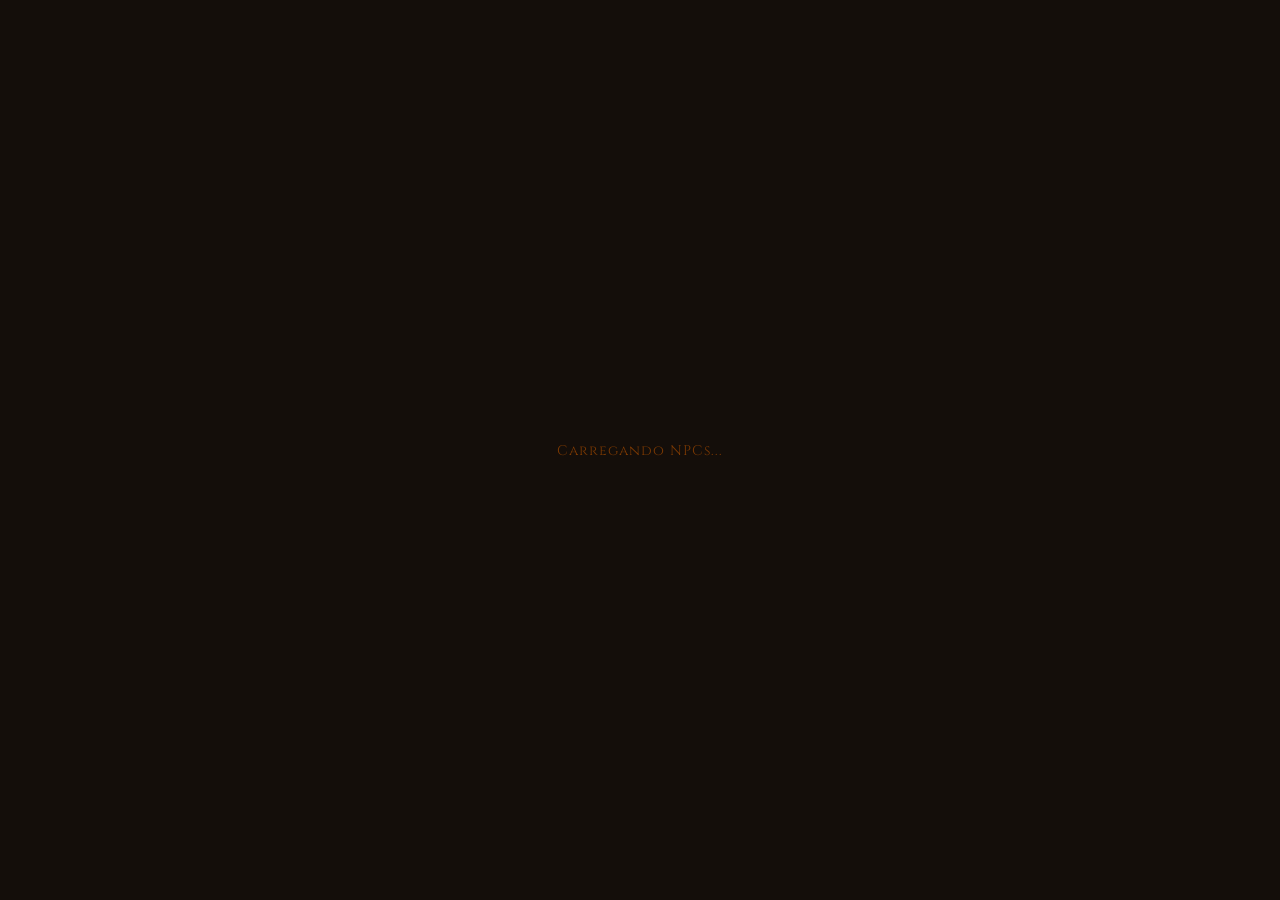
==== commit 85de77da: "Update CSS variables for background and text colors" ====
--- a/npcs.html
+++ b/npcs.html
@@ -9,10 +9,10 @@
 <style>
   *, *::before, *::after { box-sizing: border-box; margin: 0; padding: 0; }
   :root {
-    --bg: #0a0e14; --bg2: #0c1420; --bg3: #0d1a2b;
-    --border: #1e3a5f; --border2: #2c6bb0;
-    --gold: #0e1824; --gold2: #16324f; --gold-dim: #4a9eeb;
-    --text: #ffffff; --text2: #4a90c4; --text3: #ffffff;
+    --bg: #140e0a; --bg2: #20170c; --bg3: #2b170d;
+    --border: #5f471e; --border2: #7d4106;
+    --gold: #24160e; --gold2: #4f3816; --gold-dim: #7b3903;
+    --text: #ffffff; --text2: #ac6111; --text3: #ffffff;
     --red: #b04a4a; --red2: #c25555; --radius: 6px;
   }
   body { font-family: 'Crimson Text', Georgia, serif; background: var(--bg); color: var(--text); min-height: 100vh; font-size: 16px; line-height: 1.5; }
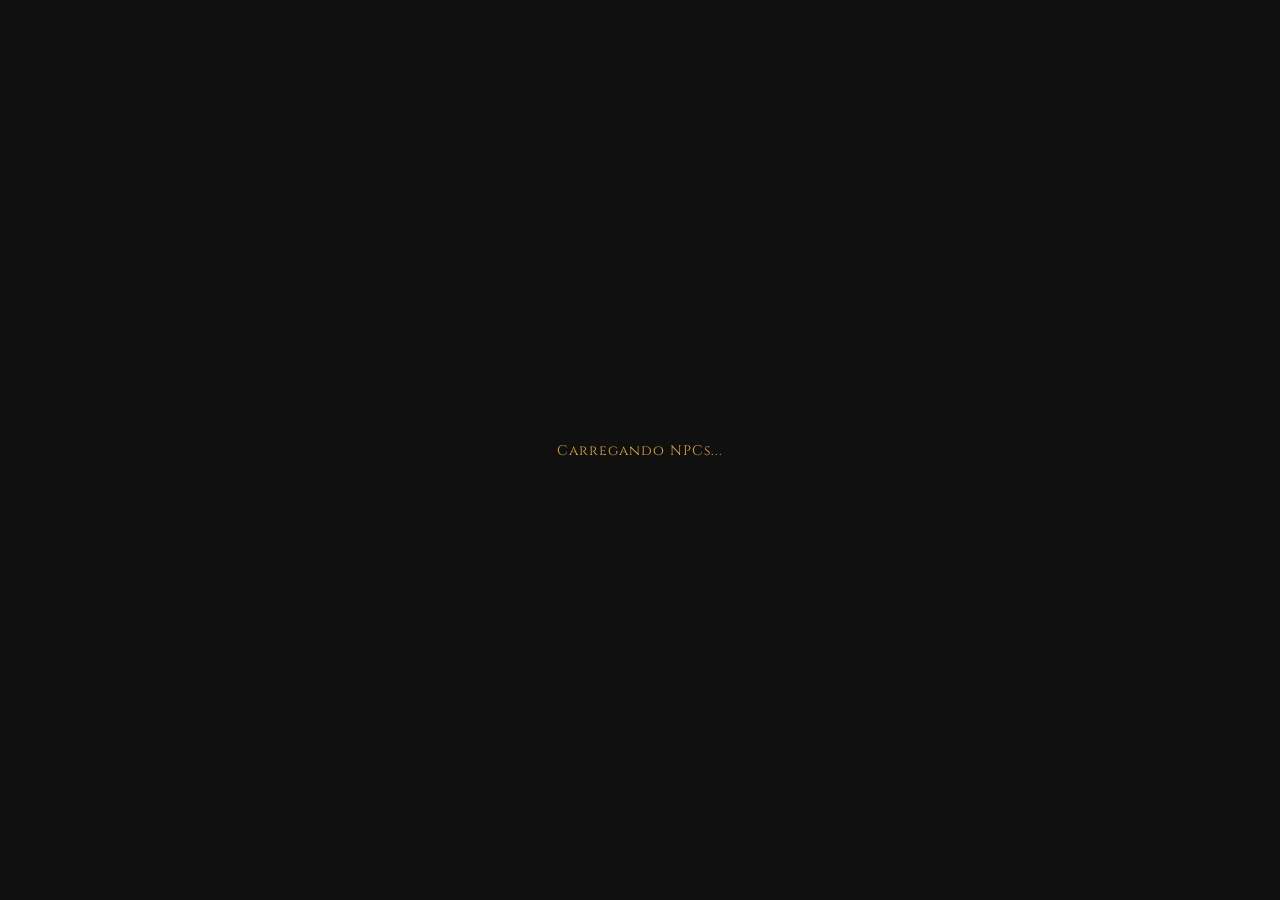
==== commit 0836e7c5: "Update color variables and button styles in CSS" ====
--- a/npcs.html
+++ b/npcs.html
@@ -9,11 +9,11 @@
 <style>
   *, *::before, *::after { box-sizing: border-box; margin: 0; padding: 0; }
   :root {
-    --bg: #140e0a; --bg2: #20170c; --bg3: #2b170d;
-    --border: #5f471e; --border2: #7d4106;
-    --gold: #24160e; --gold2: #4f3816; --gold-dim: #7b3903;
-    --text: #ffffff; --text2: #ac6111; --text3: #ffffff;
-    --red: #b04a4a; --red2: #c25555; --radius: 6px;
+    --bg: #101010; --bg2: #100f08; --bg3: #110e07;
+    --border: #302808; --border2: #604808;
+    --gold: #c9a84c; --gold2: #352810; --gold-dim: #dba844;
+    --text: #ffffff; --text2: #806019; --text3: #ffffff;
+    --red: #8b5020; --red2: #c07040; --radius: 6px;
   }
   body { font-family: 'Crimson Text', Georgia, serif; background: var(--bg); color: var(--text); min-height: 100vh; font-size: 16px; line-height: 1.5; }
   ::-webkit-scrollbar { width: 6px; }
@@ -27,7 +27,7 @@
   input:focus, textarea:focus, select:focus { outline: none; border-color: var(--gold-dim); background: var(--bg3); }
   input[type="number"] { -moz-appearance: textfield; }
   input[type="number"]::-webkit-inner-spin-button { opacity: 0.3; }
-  select option { background: #16243a; }
+  select option { background: #1a1a2a; }
 
   body.readonly input, body.readonly textarea, body.readonly select {
     opacity: 0.85; background: var(--bg); border-color: var(--border); cursor: text;
@@ -36,7 +36,7 @@
   body.readonly .btn-add, body.readonly .btn-danger, body.readonly .perk-remove,
   body.readonly #addExtraBtn, body.readonly .new-btn, body.readonly .group-actions, body.readonly .foto-actions { display: none !important; }
   .readonly-badge {
-    display: none; background: #0f2740; border: 1px solid var(--gold-dim);
+    display: none; background: #0a1a2a; border: 1px solid var(--gold-dim);
     color: var(--gold-dim); font-family: 'Cinzel', serif; font-size: 11px;
     letter-spacing: 0.5px; padding: 4px 10px; border-radius: var(--radius);
   }
@@ -50,10 +50,10 @@
   button:hover { background: var(--bg3); color: var(--gold2); border-color: var(--gold-dim); }
   button:active { transform: scale(0.97); }
   .btn-primary { background: var(--bg3); border-color: var(--gold-dim); color: var(--gold); font-family: 'Cinzel', serif; font-size: 13px; letter-spacing: 0.5px; }
-  .btn-primary:hover { background: #182e46; color: var(--gold2); border-color: var(--gold); }
+  .btn-primary:hover { background: #18182a; color: var(--gold2); border-color: var(--gold); }
   .btn-icon { padding: 5px 9px; font-size: 15px; min-width: 30px; display: inline-flex; align-items: center; justify-content: center; }
   .btn-danger { color: var(--red2); border-color: transparent; }
-  .btn-danger:hover { background: rgba(178, 74, 74, 0.15); border-color: var(--red); color: #1c100b; }
+  .btn-danger:hover { background: rgba(32,32,139,0.15); border-color: var(--red); color: #6060e0; }
   .btn-add { border-style: dashed; border-color: var(--border2); color: var(--text3); font-size: 13px; width: 100%; padding: 6px; margin-top: 4px; }
   .btn-add:hover { color: var(--gold); border-color: var(--gold-dim); }
   .btn-logout { background: transparent; border-color: var(--border); color: var(--text3); font-size: 12px; padding: 5px 10px; }
@@ -173,7 +173,7 @@
   .perk-item { display: flex; gap: 6px; align-items: center; }
   .perk-item input { flex: 1; }
   .perk-remove { padding: 3px 7px; color: var(--red2); background: transparent; border: 1px solid transparent; border-radius: var(--radius); font-size: 16px; line-height: 1; }
-  .perk-remove:hover { background: rgba(178, 94, 94, 0.15); border-color: var(--red); }
+  .perk-remove:hover { background: rgba(32,32,139,0.15); border-color: var(--red); }
   .table-wrap { overflow-x: auto; margin-bottom: 8px; }
   table { width: 100%; border-collapse: collapse; font-size: 14px; }
   thead th { font-family: 'Cinzel', serif; font-size: 10px; color: var(--text3); letter-spacing: 0.7px; text-align: left; padding: 6px 8px; border-bottom: 1px solid var(--border); background: var(--bg2); }
